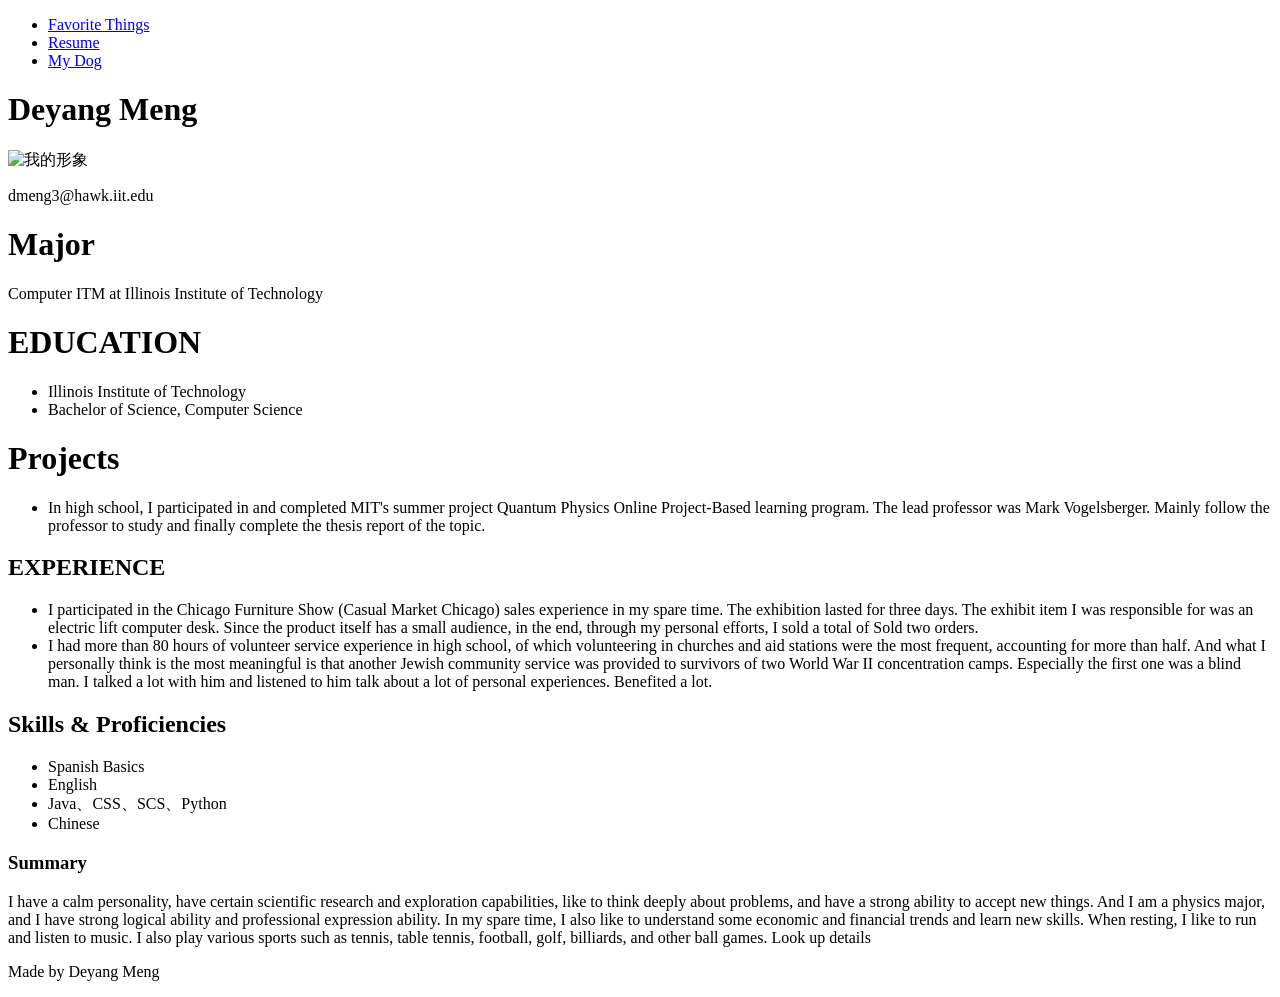
==== index.html @ 4c367ccf "Add files via upload" ====
<!DOCTYPE html>
<!-- saved from url=(0048)https://strikerz45.github.io/Project2/index.html -->
<html lang="zh-CN" class="translated-ltr">

<head>
	<meta http-equiv="Content-Type" content="text/html; charset=UTF-8">

	<title>Deyang Meng - Resume</title>
	<link rel="stylesheet" href="./css/style.css">
</head>

<body>
	<header>
		<nav id="nav-bar">
			<div id="nav-container">
			<ul>
			  <li><a href="p1p2.html">Favorite Things</a></li>
			  <li><a href="index.html">Resume</a></li>
			  <li><a href="p1p3.html">My Dog</a></li>
			</ul>
			</div>
		  </nav>
	</header>
	<div id="main">
		<h1>
			<font style="vertical-align: inherit;">
				<font style="vertical-align: inherit;">Deyang Meng</font>
			</font>
		</h1>
		<img id="imgofme" src="media/IMG_20210817_220337(1).jpg" alt="我的形象">
		<p>
			<font style="vertical-align: inherit;">
				<font style="vertical-align: inherit;"> </font>
				<font style="vertical-align: inherit;">dmeng3@hawk.iit.edu</font>
			</font>
		</p>
		<h1>
			<font style="vertical-align: inherit;">
				<font style="vertical-align: inherit;">Major</font>
			</font>
		</h1>
		<p>
			<font style="vertical-align: inherit;">
				<font style="vertical-align: inherit;">Computer ITM at Illinois Institute of Technology</font>
			</font>
		</p>
		<h1>
			<font style="vertical-align: inherit;">
				<font style="vertical-align: inherit;">EDUCATION</font>
			</font>
		</h1>
		<ul>
			<li>
				<font style="vertical-align: inherit;">
					<font style="vertical-align: inherit;">Illinois Institute of Technology</font>
				</font>
			</li>
			<li>
				<font style="vertical-align: inherit;">
					<font style="vertical-align: inherit;">Bachelor of Science, Computer Science</font>
				</font>
			</li>
		</ul>
		<h1>
			<font style="vertical-align: inherit;">
				<font style="vertical-align: inherit;">Projects</font>
			</font>
		</h1>
		<ul>
			<li>
				<font style="vertical-align: inherit;">
					<font style="vertical-align: inherit;">In high school, I participated in and completed MIT's summer
						project Quantum Physics Online Project-Based learning program. The lead professor
						was Mark Vogelsberger. Mainly follow the professor to study and finally complete the thesis
						report of the topic.</font>
				</font>
			</li>
		</ul>
		<h2>
			<font style="vertical-align: inherit;">
				<font style="vertical-align: inherit;">EXPERIENCE</font>
			</font>
		</h2>
		<ul>
			<li>
				<font style="vertical-align: inherit;">
					<font style="vertical-align: inherit;">
						I participated in the Chicago Furniture Show (Casual Market Chicago) sales experience in my
						spare time.
						The exhibition lasted for three days. The exhibit item I was responsible for was an electric
						lift computer desk. Since the product itself has a small audience, in the end, through my
						personal efforts,
						I sold a total of Sold two orders.</font>
				</font>
			</li>

			<li>
				<font style="vertical-align: inherit;">
					<font style="vertical-align: inherit;">I had more than 80 hours of volunteer service experience in
						high school,
						of which volunteering in churches and aid stations were the most frequent,
						accounting for more than half. And what I personally think is the most meaningful
						is that another Jewish community service was provided to survivors of two World War
						II concentration camps. Especially the first one was a blind man. I talked a lot with
						him and listened to him talk about a lot of personal experiences. Benefited a lot.</font>
				</font>
			</li>
		</ul>
		<section>
			<h2>
				<font style="vertical-align: inherit;">
					<font style="vertical-align: inherit;">Skills &amp; Proficiencies</font>
				</font>
			</h2>
			<ul>
				<li>
					<font style="vertical-align: inherit;">
						<font style="vertical-align: inherit;">Spanish Basics</font>
					</font>
				</li>
				<li>
					<font style="vertical-align: inherit;">
						<font style="vertical-align: inherit;">English</font>
					</font>
				</li>
				<li>
					<font style="vertical-align: inherit;">
						<font style="vertical-align: inherit;">Java、CSS、SCS、Python</font>
					</font>
				</li>
				<li>
					<font style="vertical-align: inherit;">
						<font style="vertical-align: inherit;">Chinese</font>
					</font>
				</li>
			</ul>
		</section>
		<section>
			<h3>
				<font style="vertical-align: inherit;">
					<font style="vertical-align: inherit;">Summary</font>
				</font>
			</h3>
			<p>
				<font style="vertical-align: inherit;">
					<font style="vertical-align: inherit;">I have a calm personality, have certain scientific research
						and exploration capabilities, like to think deeply about problems, and have a strong ability to
						accept new things. And I am a physics major, and I have strong logical ability and professional
						expression ability. In my spare time, I also like to understand some economic and financial
						trends and learn new skills. When resting, I like to run and listen to music. I also play
						various sports such as tennis, table tennis, football, golf, billiards, and other ball games.
						Look up details</font>
				</font>
			</p>
		</section>
	</div>
	<footer>
		<p>
			<font style="vertical-align: inherit;">
				<font style="vertical-align: inherit;">Made by Deyang Meng</font>
			</font>
		</p>
	</footer>

</body>

</html>
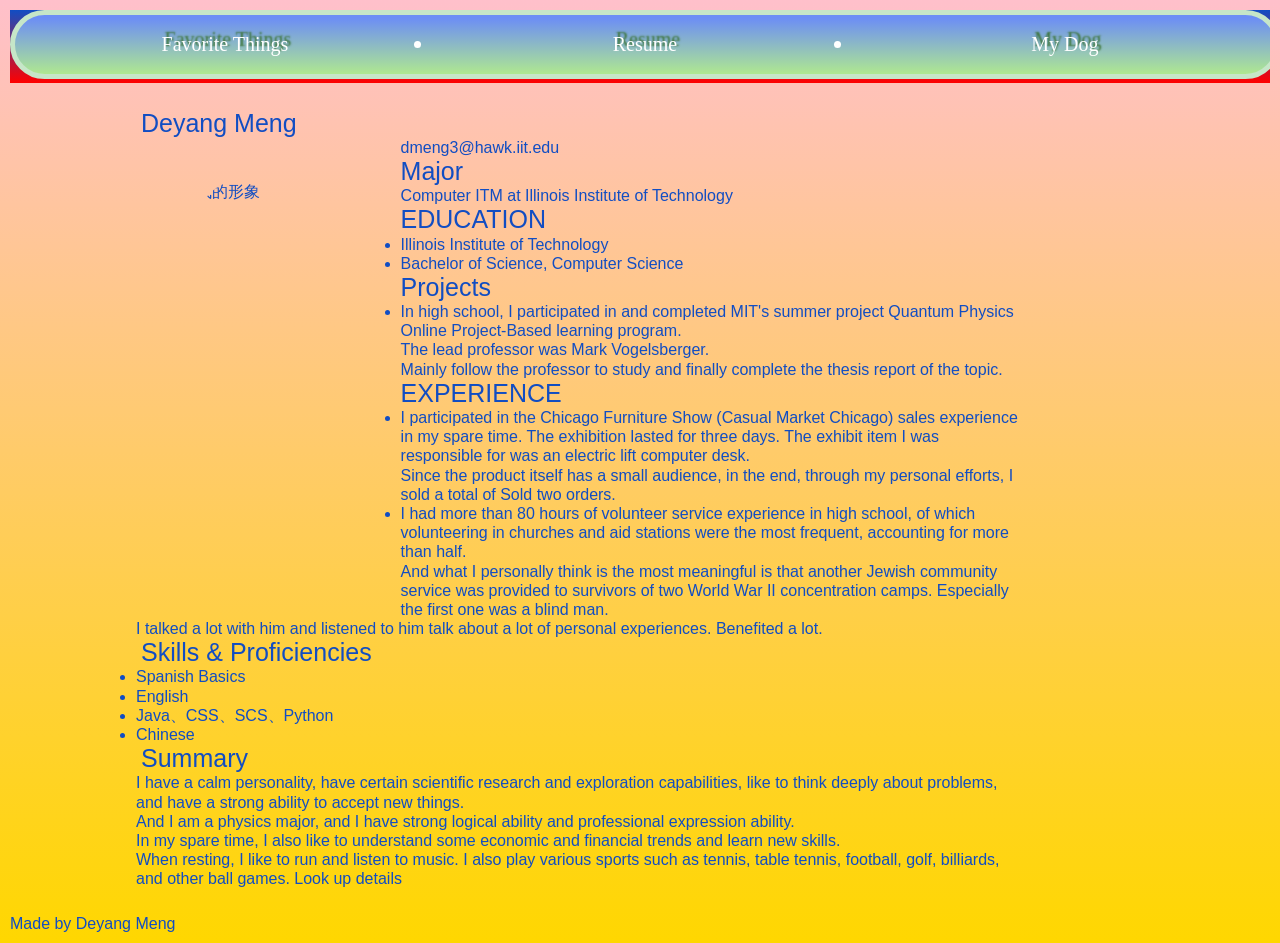
==== commit aaeec237: "Add files via upload" ====
--- a/index.html
+++ b/index.html
@@ -1,11 +1,11 @@
 <!DOCTYPE html>
 <!-- saved from url=(0048)https://strikerz45.github.io/Project2/index.html -->
-<html lang="zh-CN" class="translated-ltr">
+<html lang="en" class="translated-ltr">
 
 <head>
 	<meta http-equiv="Content-Type" content="text/html; charset=UTF-8">
-
 	<title>Deyang Meng - Resume</title>
+	<link rel="stylesheet" href="./css/reset.css">
 	<link rel="stylesheet" href="./css/style.css">
 </head>
 
@@ -13,152 +13,152 @@
 	<header>
 		<nav id="nav-bar">
 			<div id="nav-container">
-			<ul>
-			  <li><a href="p1p2.html">Favorite Things</a></li>
-			  <li><a href="index.html">Resume</a></li>
-			  <li><a href="p1p3.html">My Dog</a></li>
-			</ul>
+				<ul>
+					<li><a href="p1p2.html">Favorite Things</a></li>
+					<li><a href="index.html">Resume</a></li>
+					<li><a href="p1p3.html">My Dog</a></li>
+				</ul>
 			</div>
-		  </nav>
+		</nav>
 	</header>
 	<div id="main">
 		<h1>
-			<font style="vertical-align: inherit;">
-				<font style="vertical-align: inherit;">Deyang Meng</font>
-			</font>
+			<span>
+				<span>Deyang Meng</span>
+			</span>
 		</h1>
 		<img id="imgofme" src="media/IMG_20210817_220337(1).jpg" alt="我的形象">
 		<p>
-			<font style="vertical-align: inherit;">
-				<font style="vertical-align: inherit;"> </font>
-				<font style="vertical-align: inherit;">dmeng3@hawk.iit.edu</font>
-			</font>
+			<span>
+				<span> </span>
+				<span>dmeng3@hawk.iit.edu</span>
+			</span>
 		</p>
 		<h1>
-			<font style="vertical-align: inherit;">
-				<font style="vertical-align: inherit;">Major</font>
-			</font>
+			<span>
+				<span>Major</span>
+			</span>
 		</h1>
 		<p>
-			<font style="vertical-align: inherit;">
-				<font style="vertical-align: inherit;">Computer ITM at Illinois Institute of Technology</font>
-			</font>
+			<span>
+				<span>Computer ITM at Illinois Institute of Technology</span>
+			</span>
 		</p>
 		<h1>
-			<font style="vertical-align: inherit;">
-				<font style="vertical-align: inherit;">EDUCATION</font>
-			</font>
+			<span>
+				<span>EDUCATION</span>
+			</span>
 		</h1>
 		<ul>
 			<li>
-				<font style="vertical-align: inherit;">
-					<font style="vertical-align: inherit;">Illinois Institute of Technology</font>
-				</font>
+				<span>
+					<span>Illinois Institute of Technology</span>
+				</span>
 			</li>
 			<li>
-				<font style="vertical-align: inherit;">
-					<font style="vertical-align: inherit;">Bachelor of Science, Computer Science</font>
-				</font>
+				<span>
+					<span>Bachelor of Science, Computer Science</span>
+				</span>
 			</li>
 		</ul>
 		<h1>
-			<font style="vertical-align: inherit;">
-				<font style="vertical-align: inherit;">Projects</font>
-			</font>
+			<span>
+				<span>Projects</span>
+			</span>
 		</h1>
 		<ul>
 			<li>
-				<font style="vertical-align: inherit;">
-					<font style="vertical-align: inherit;">In high school, I participated in and completed MIT's summer
-						project Quantum Physics Online Project-Based learning program. The lead professor
-						was Mark Vogelsberger. Mainly follow the professor to study and finally complete the thesis
-						report of the topic.</font>
-				</font>
+				<span>
+					<span>In high school, I participated in and completed MIT's summer
+						project Quantum Physics Online Project-Based learning program. <br/>The lead professor
+						was Mark Vogelsberger.<br/> Mainly follow the professor to study and finally complete the thesis
+						report of the topic.</span>
+				</span>
 			</li>
 		</ul>
-		<h2>
-			<font style="vertical-align: inherit;">
-				<font style="vertical-align: inherit;">EXPERIENCE</font>
-			</font>
-		</h2>
+		<h1>
+			<span>
+				<span>EXPERIENCE</span>
+			</span>
+		</h1>
 		<ul>
 			<li>
-				<font style="vertical-align: inherit;">
-					<font style="vertical-align: inherit;">
+				<span>
+					<span>
 						I participated in the Chicago Furniture Show (Casual Market Chicago) sales experience in my
 						spare time.
 						The exhibition lasted for three days. The exhibit item I was responsible for was an electric
-						lift computer desk. Since the product itself has a small audience, in the end, through my
+						lift computer desk. <br/>Since the product itself has a small audience, in the end, through my
 						personal efforts,
-						I sold a total of Sold two orders.</font>
-				</font>
+						I sold a total of Sold two orders.</span>
+				</span>
 			</li>
 
 			<li>
-				<font style="vertical-align: inherit;">
-					<font style="vertical-align: inherit;">I had more than 80 hours of volunteer service experience in
+				<span>
+					I had more than 80 hours of volunteer service experience in
 						high school,
 						of which volunteering in churches and aid stations were the most frequent,
-						accounting for more than half. And what I personally think is the most meaningful
+						accounting for more than half. <br/>And what I personally think is the most meaningful
 						is that another Jewish community service was provided to survivors of two World War
-						II concentration camps. Especially the first one was a blind man. I talked a lot with
-						him and listened to him talk about a lot of personal experiences. Benefited a lot.</font>
-				</font>
+						II concentration camps. Especially the first one was a blind man.<br/> I talked a lot with
+						him and listened to him talk about a lot of personal experiences. Benefited a lot.
+				</span>
 			</li>
 		</ul>
 		<section>
-			<h2>
-				<font style="vertical-align: inherit;">
-					<font style="vertical-align: inherit;">Skills &amp; Proficiencies</font>
-				</font>
-			</h2>
+			<h1>
+				<span>
+					<span>Skills &amp; Proficiencies</span>
+				</span>
+			</h1>
 			<ul>
 				<li>
-					<font style="vertical-align: inherit;">
-						<font style="vertical-align: inherit;">Spanish Basics</font>
-					</font>
+					<span>
+						<span>Spanish Basics</span>
+					</span>
 				</li>
 				<li>
-					<font style="vertical-align: inherit;">
-						<font style="vertical-align: inherit;">English</font>
-					</font>
+					<span>
+						<span>English</span>
+					</span>
 				</li>
 				<li>
-					<font style="vertical-align: inherit;">
-						<font style="vertical-align: inherit;">Java、CSS、SCS、Python</font>
-					</font>
+					<span>
+						<span>Java、CSS、SCS、Python</span>
+					</span>
 				</li>
 				<li>
-					<font style="vertical-align: inherit;">
-						<font style="vertical-align: inherit;">Chinese</font>
-					</font>
+					<span>
+						<span>Chinese</span>
+					</span>
 				</li>
 			</ul>
 		</section>
 		<section>
-			<h3>
-				<font style="vertical-align: inherit;">
-					<font style="vertical-align: inherit;">Summary</font>
-				</font>
-			</h3>
+			<h1>
+				<span>
+					<span>Summary</span>
+				</span>
+			</h1>
 			<p>
-				<font style="vertical-align: inherit;">
-					<font style="vertical-align: inherit;">I have a calm personality, have certain scientific research
+				<span>
+					<span>I have a calm personality, have certain scientific research
 						and exploration capabilities, like to think deeply about problems, and have a strong ability to
-						accept new things. And I am a physics major, and I have strong logical ability and professional
-						expression ability. In my spare time, I also like to understand some economic and financial
-						trends and learn new skills. When resting, I like to run and listen to music. I also play
+						accept new things. <br/>And I am a physics major, and I have strong logical ability and professional
+						expression ability. <br/>In my spare time, I also like to understand some economic and financial
+						trends and learn new skills. <br/>When resting, I like to run and listen to music. I also play
 						various sports such as tennis, table tennis, football, golf, billiards, and other ball games.
-						Look up details</font>
-				</font>
+						Look up details</span>
+				</span>
 			</p>
 		</section>
 	</div>
 	<footer>
 		<p>
-			<font style="vertical-align: inherit;">
-				<font style="vertical-align: inherit;">Made by Deyang Meng</font>
-			</font>
+			<span>
+				<span>Made by Deyang Meng</span>
+			</span>
 		</p>
 	</footer>
 
--- a/css/style.css
+++ b/css/style.css
@@ -0,0 +1,96 @@
+#nav-bar {
+  background: linear-gradient(#114dc3, #ff0000);
+  overflow: hidden;
+}
+#nav-container {
+  float: left;
+  width: 100%;
+  position: relative;
+}
+#nav-bar ul {
+  overflow: hidden;
+  background:linear-gradient(to bottom, #6c8ef5 5%, #afe890 100%);
+  background-color:#6c8ef5;
+  border-radius:42px;
+  border:5px solid #c6e6c8;
+  display:inline-block;
+  cursor:pointer;
+  color:#ffffff;
+  font-family: fantasy;
+  font-size:25px;
+  text-decoration:none;
+  text-shadow:3px -5px 2px #37702e;
+  width: 100%;
+  height: auto;
+  margin: 0;
+  padding: 0;
+  text-align: center;
+}
+#nav-bar ul li {
+  float: left;
+  width: 33.33%;
+}
+#nav-bar ul li a {
+  text-decoration: none;
+  display: block;
+  text-align: center;
+  padding: 20px 40px;
+  color: white;
+  font-size: 20px;
+  font-family: cursive;
+}
+#nav-bar ul li a:hover{
+  background-color: #114dc3;
+}
+#highlight {
+  text-decoration: underline;
+  color: white;
+}
+body {
+  font-family: 'Yanone Kaffeesatz', sans-serif;
+  color: #114dc3;
+  line-height: 120%;
+  clear: both;
+  background: linear-gradient(#FFC0CB, #ffd700);
+
+}
+
+#main {
+  padding: 2% 20%;
+  padding-left: 10%
+}
+h1,h2,h3 {
+  font-family: 'Lekton', sans-serif;
+}
+h1{
+  font-size: 25px;
+  padding: 5px;
+}
+.img {
+  height: 100%;
+  width: 100%;
+}
+#imgofme {
+  height: 380px;
+  width: 20%;
+  object-fit: contain;
+  float: left;
+  border-radius: 30%;
+  margin: 5%;
+}
+.p3iframe {
+  height: 400px;
+  width: 600px;
+  border: 0;
+  position: static;
+}
+.p2video{
+  height: 400px;
+  width: 530px;
+  border: 0;
+  position: static;
+  list-style: none;
+}
+span{
+  vertical-align: inherit;
+}
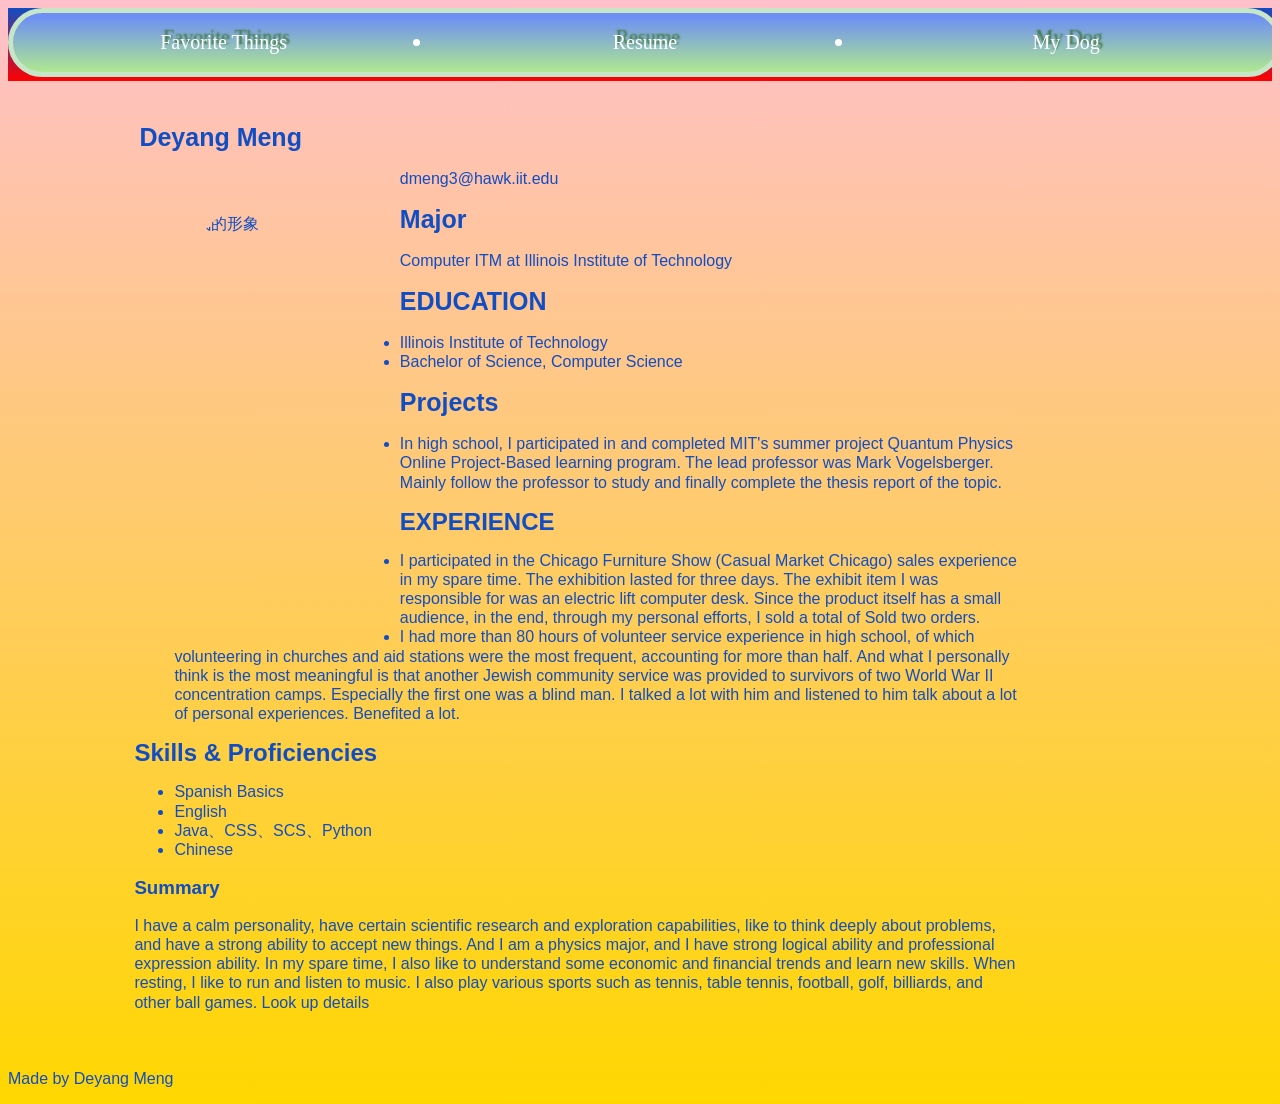
==== commit 7ac90178: "Add files via upload" ====
--- a/index.html
+++ b/index.html
@@ -5,7 +5,7 @@
 <head>
 	<meta http-equiv="Content-Type" content="text/html; charset=UTF-8">
 	<title>Deyang Meng - Resume</title>
-	<link rel="stylesheet" href="./css/reset.css">
+	<!-- <link rel="stylesheet" href="./css/reset.css"> -->
 	<link rel="stylesheet" href="./css/style.css">
 </head>
 
@@ -70,17 +70,17 @@
 			<li>
 				<span>
 					<span>In high school, I participated in and completed MIT's summer
-						project Quantum Physics Online Project-Based learning program. <br/>The lead professor
-						was Mark Vogelsberger.<br/> Mainly follow the professor to study and finally complete the thesis
+						project Quantum Physics Online Project-Based learning program. The lead professor
+						was Mark Vogelsberger. Mainly follow the professor to study and finally complete the thesis
 						report of the topic.</span>
 				</span>
 			</li>
 		</ul>
-		<h1>
+		<h2>
 			<span>
 				<span>EXPERIENCE</span>
 			</span>
-		</h1>
+		</h2>
 		<ul>
 			<li>
 				<span>
@@ -88,7 +88,7 @@
 						I participated in the Chicago Furniture Show (Casual Market Chicago) sales experience in my
 						spare time.
 						The exhibition lasted for three days. The exhibit item I was responsible for was an electric
-						lift computer desk. <br/>Since the product itself has a small audience, in the end, through my
+						lift computer desk. Since the product itself has a small audience, in the end, through my
 						personal efforts,
 						I sold a total of Sold two orders.</span>
 				</span>
@@ -96,22 +96,22 @@
 
 			<li>
 				<span>
-					I had more than 80 hours of volunteer service experience in
+					<span>I had more than 80 hours of volunteer service experience in
 						high school,
 						of which volunteering in churches and aid stations were the most frequent,
-						accounting for more than half. <br/>And what I personally think is the most meaningful
+						accounting for more than half. And what I personally think is the most meaningful
 						is that another Jewish community service was provided to survivors of two World War
-						II concentration camps. Especially the first one was a blind man.<br/> I talked a lot with
-						him and listened to him talk about a lot of personal experiences. Benefited a lot.
+						II concentration camps. Especially the first one was a blind man. I talked a lot with
+						him and listened to him talk about a lot of personal experiences. Benefited a lot.</span>
 				</span>
 			</li>
 		</ul>
 		<section>
-			<h1>
+			<h2>
 				<span>
 					<span>Skills &amp; Proficiencies</span>
 				</span>
-			</h1>
+			</h2>
 			<ul>
 				<li>
 					<span>
@@ -136,18 +136,18 @@
 			</ul>
 		</section>
 		<section>
-			<h1>
+			<h3>
 				<span>
 					<span>Summary</span>
 				</span>
-			</h1>
+			</h3>
 			<p>
 				<span>
 					<span>I have a calm personality, have certain scientific research
 						and exploration capabilities, like to think deeply about problems, and have a strong ability to
-						accept new things. <br/>And I am a physics major, and I have strong logical ability and professional
-						expression ability. <br/>In my spare time, I also like to understand some economic and financial
-						trends and learn new skills. <br/>When resting, I like to run and listen to music. I also play
+						accept new things. And I am a physics major, and I have strong logical ability and professional
+						expression ability. In my spare time, I also like to understand some economic and financial
+						trends and learn new skills. When resting, I like to run and listen to music. I also play
 						various sports such as tennis, table tennis, football, golf, billiards, and other ball games.
 						Look up details</span>
 				</span>
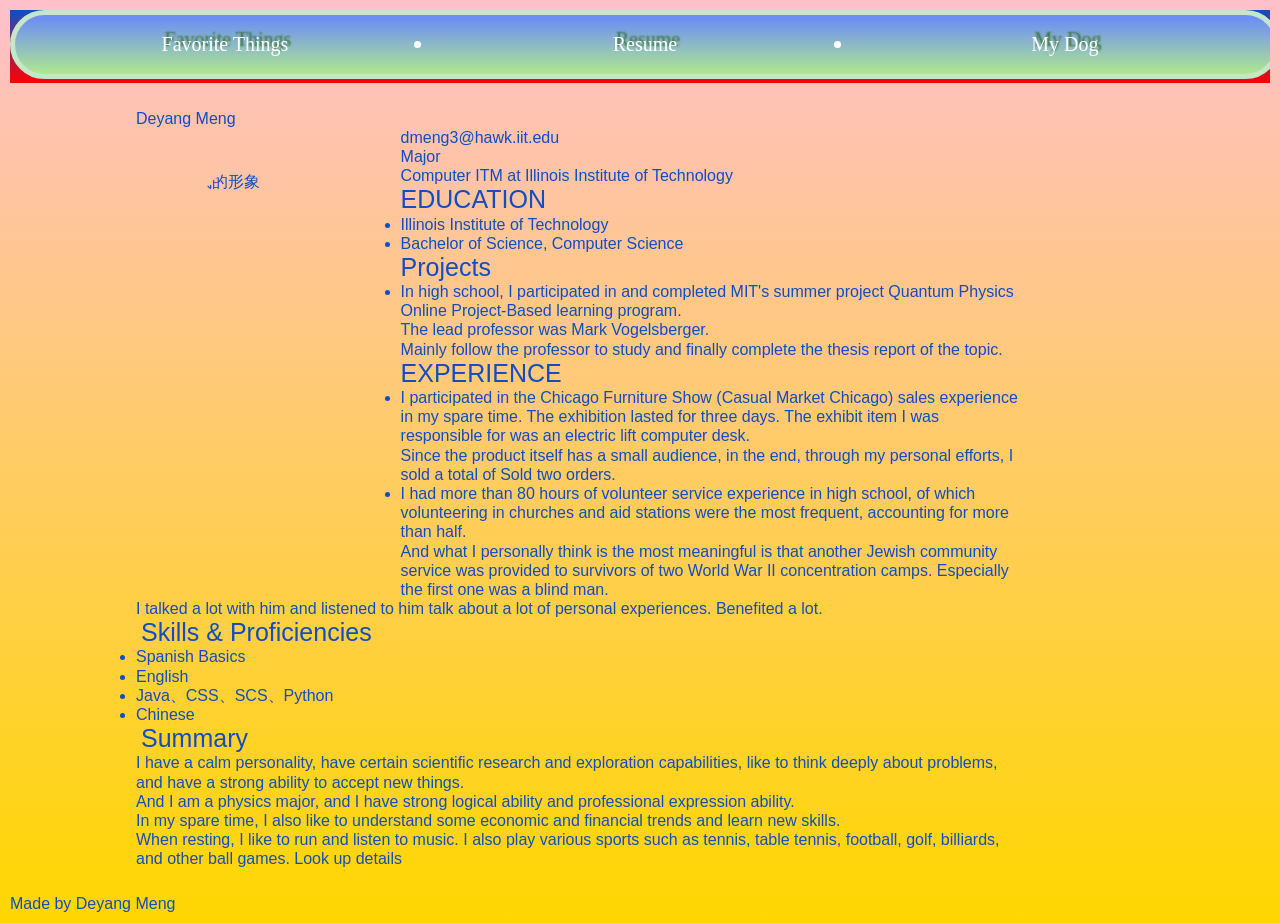
==== commit a94c7543: "Add files via upload" ====
--- a/index.html
+++ b/index.html
@@ -5,7 +5,7 @@
 <head>
 	<meta http-equiv="Content-Type" content="text/html; charset=UTF-8">
 	<title>Deyang Meng - Resume</title>
-	<!-- <link rel="stylesheet" href="./css/reset.css"> -->
+	<link rel="stylesheet" href="./css/reset.css">
 	<link rel="stylesheet" href="./css/style.css">
 </head>
 
@@ -44,11 +44,11 @@
 				<span>Computer ITM at Illinois Institute of Technology</span>
 			</span>
 		</p>
-		<h1>
+		<h2>
 			<span>
 				<span>EDUCATION</span>
 			</span>
-		</h1>
+		</h2>
 		<ul>
 			<li>
 				<span>
@@ -61,17 +61,17 @@
 				</span>
 			</li>
 		</ul>
-		<h1>
+		<h2>
 			<span>
 				<span>Projects</span>
 			</span>
-		</h1>
+		</h2>
 		<ul>
 			<li>
 				<span>
 					<span>In high school, I participated in and completed MIT's summer
-						project Quantum Physics Online Project-Based learning program. The lead professor
-						was Mark Vogelsberger. Mainly follow the professor to study and finally complete the thesis
+						project Quantum Physics Online Project-Based learning program. <br>The lead professor
+						was Mark Vogelsberger.<br> Mainly follow the professor to study and finally complete the thesis
 						report of the topic.</span>
 				</span>
 			</li>
@@ -88,7 +88,7 @@
 						I participated in the Chicago Furniture Show (Casual Market Chicago) sales experience in my
 						spare time.
 						The exhibition lasted for three days. The exhibit item I was responsible for was an electric
-						lift computer desk. Since the product itself has a small audience, in the end, through my
+						lift computer desk. <br>Since the product itself has a small audience, in the end, through my
 						personal efforts,
 						I sold a total of Sold two orders.</span>
 				</span>
@@ -96,13 +96,13 @@
 
 			<li>
 				<span>
-					<span>I had more than 80 hours of volunteer service experience in
+					I had more than 80 hours of volunteer service experience in
 						high school,
 						of which volunteering in churches and aid stations were the most frequent,
-						accounting for more than half. And what I personally think is the most meaningful
+						accounting for more than half. <br>And what I personally think is the most meaningful
 						is that another Jewish community service was provided to survivors of two World War
-						II concentration camps. Especially the first one was a blind man. I talked a lot with
-						him and listened to him talk about a lot of personal experiences. Benefited a lot.</span>
+						II concentration camps. Especially the first one was a blind man.<br> I talked a lot with
+						him and listened to him talk about a lot of personal experiences. Benefited a lot.
 				</span>
 			</li>
 		</ul>
@@ -136,18 +136,18 @@
 			</ul>
 		</section>
 		<section>
-			<h3>
+			<h2>
 				<span>
 					<span>Summary</span>
 				</span>
-			</h3>
+			</h2>
 			<p>
 				<span>
 					<span>I have a calm personality, have certain scientific research
 						and exploration capabilities, like to think deeply about problems, and have a strong ability to
-						accept new things. And I am a physics major, and I have strong logical ability and professional
-						expression ability. In my spare time, I also like to understand some economic and financial
-						trends and learn new skills. When resting, I like to run and listen to music. I also play
+						accept new things. <br>And I am a physics major, and I have strong logical ability and professional
+						expression ability. <br>In my spare time, I also like to understand some economic and financial
+						trends and learn new skills. <br>When resting, I like to run and listen to music. I also play
 						various sports such as tennis, table tennis, football, golf, billiards, and other ball games.
 						Look up details</span>
 				</span>
--- a/css/style.css
+++ b/css/style.css
@@ -62,7 +62,7 @@
 h1,h2,h3 {
   font-family: 'Lekton', sans-serif;
 }
-h1{
+h2{
   font-size: 25px;
   padding: 5px;
 }
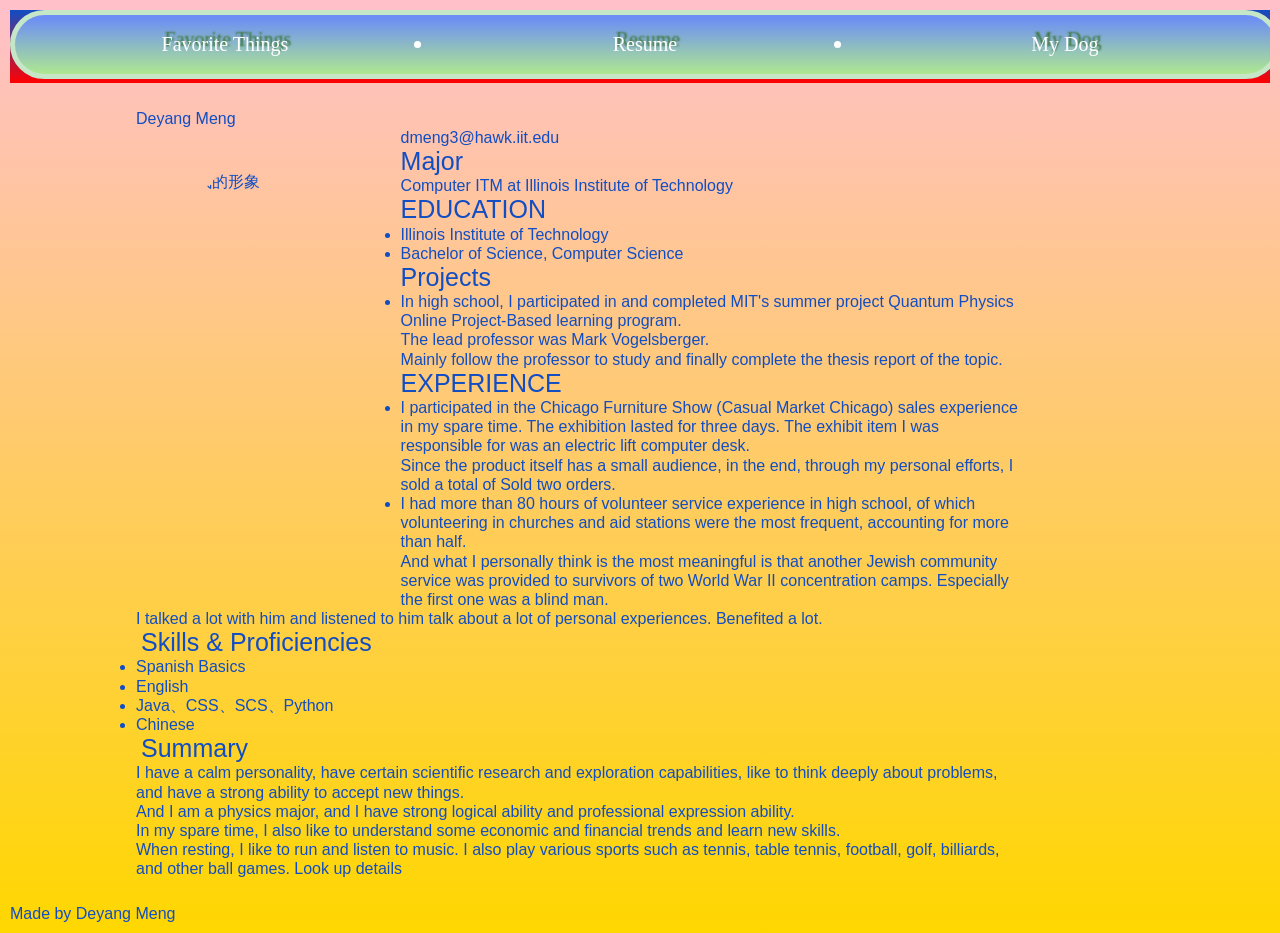
==== commit 8b095994: "Update index.html" ====
--- a/index.html
+++ b/index.html
@@ -6,7 +6,7 @@
 	<meta http-equiv="Content-Type" content="text/html; charset=UTF-8">
 	<title>Deyang Meng - Resume</title>
 	<link rel="stylesheet" href="./css/reset.css">
-	<link rel="stylesheet" href="./css/style.css">
+	<link rel="stylesheet" href="./css/style.css?r=123141">
 </head>
 
 <body>
@@ -34,11 +34,11 @@
 				<span>dmeng3@hawk.iit.edu</span>
 			</span>
 		</p>
-		<h1>
+		<h2>
 			<span>
 				<span>Major</span>
 			</span>
-		</h1>
+		</h2>
 		<p>
 			<span>
 				<span>Computer ITM at Illinois Institute of Technology</span>
@@ -164,4 +164,4 @@
 
 </body>
 
-</html>+</html>
--- a/css/style.css
+++ b/css/style.css
@@ -93,4 +93,4 @@
 }
 span{
   vertical-align: inherit;
-}+}
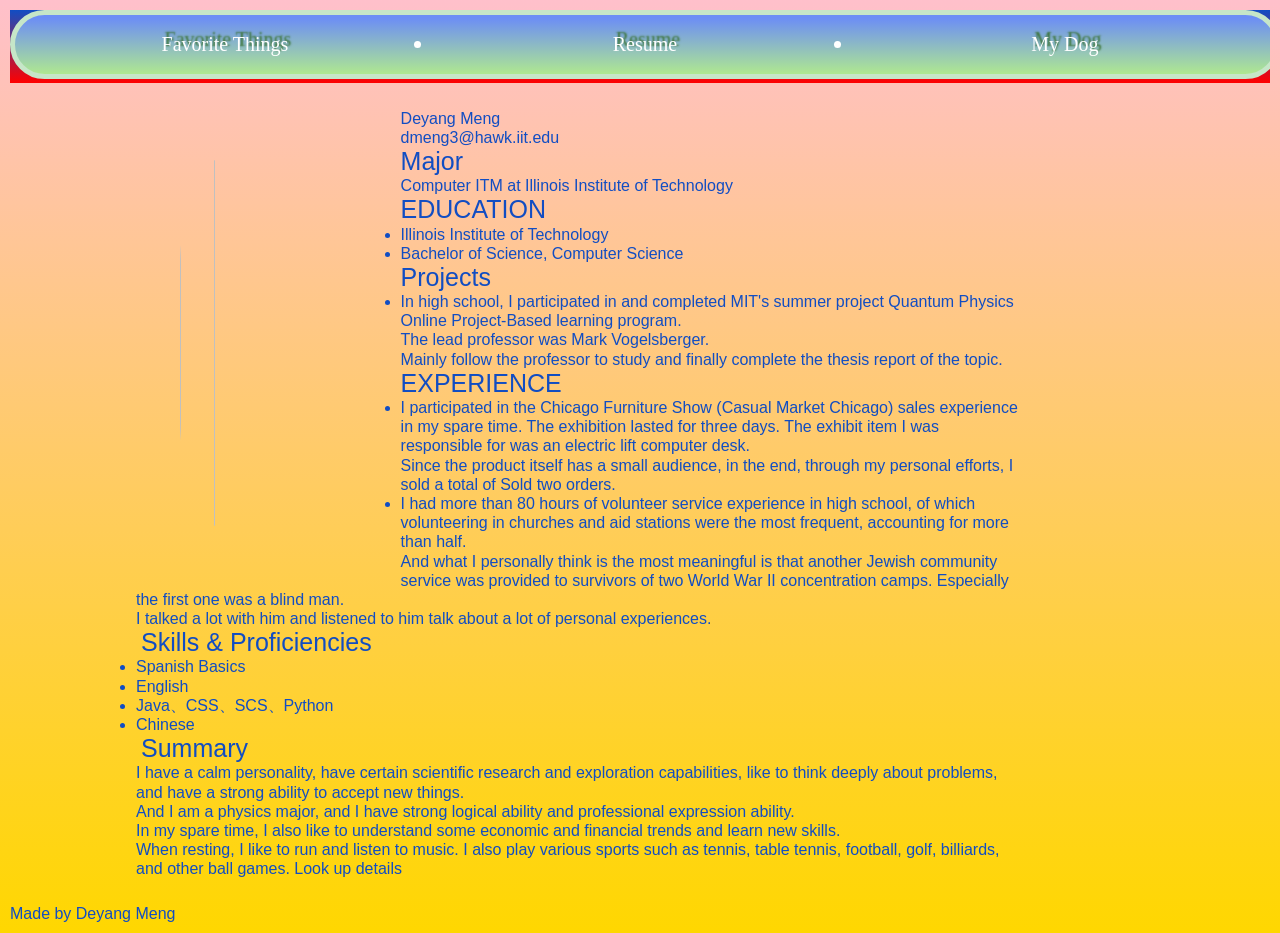
==== commit c81f2d84: "Add files via upload" ====
--- a/index.html
+++ b/index.html
@@ -6,7 +6,7 @@
 	<meta http-equiv="Content-Type" content="text/html; charset=UTF-8">
 	<title>Deyang Meng - Resume</title>
 	<link rel="stylesheet" href="./css/reset.css">
-	<link rel="stylesheet" href="./css/style.css?r=123141">
+	<link rel="stylesheet" href="./css/style.css">
 </head>
 
 <body>
@@ -22,12 +22,12 @@
 		</nav>
 	</header>
 	<div id="main">
-		<h1>
+		<img id="imgofme" src="media/IMG_20210817_220337(1).jpg" alt="">
+		<p>
 			<span>
 				<span>Deyang Meng</span>
 			</span>
-		</h1>
-		<img id="imgofme" src="media/IMG_20210817_220337(1).jpg" alt="我的形象">
+		</p>
 		<p>
 			<span>
 				<span> </span>
@@ -102,7 +102,7 @@
 						accounting for more than half. <br>And what I personally think is the most meaningful
 						is that another Jewish community service was provided to survivors of two World War
 						II concentration camps. Especially the first one was a blind man.<br> I talked a lot with
-						him and listened to him talk about a lot of personal experiences. Benefited a lot.
+						him and listened to him talk about a lot of personal experiences. 
 				</span>
 			</li>
 		</ul>
@@ -164,4 +164,4 @@
 
 </body>
 
-</html>
+</html>
--- a/css/style.css
+++ b/css/style.css
@@ -2,34 +2,38 @@
   background: linear-gradient(#114dc3, #ff0000);
   overflow: hidden;
 }
+
 #nav-container {
   float: left;
   width: 100%;
   position: relative;
 }
+
 #nav-bar ul {
   overflow: hidden;
-  background:linear-gradient(to bottom, #6c8ef5 5%, #afe890 100%);
-  background-color:#6c8ef5;
-  border-radius:42px;
-  border:5px solid #c6e6c8;
-  display:inline-block;
-  cursor:pointer;
-  color:#ffffff;
+  background: linear-gradient(to bottom, #6c8ef5 5%, #afe890 100%);
+  background-color: #6c8ef5;
+  border-radius: 42px;
+  border: 5px solid #c6e6c8;
+  display: inline-block;
+  cursor: pointer;
+  color: #ffffff;
   font-family: fantasy;
-  font-size:25px;
-  text-decoration:none;
-  text-shadow:3px -5px 2px #37702e;
+  font-size: 25px;
+  text-decoration: none;
+  text-shadow: 3px -5px 2px #37702e;
   width: 100%;
   height: auto;
   margin: 0;
   padding: 0;
   text-align: center;
 }
+
 #nav-bar ul li {
   float: left;
   width: 33.33%;
 }
+
 #nav-bar ul li a {
   text-decoration: none;
   display: block;
@@ -39,13 +43,16 @@
   font-size: 20px;
   font-family: cursive;
 }
-#nav-bar ul li a:hover{
+
+#nav-bar ul li a:hover {
   background-color: #114dc3;
 }
+
 #highlight {
   text-decoration: underline;
   color: white;
 }
+
 body {
   font-family: 'Yanone Kaffeesatz', sans-serif;
   color: #114dc3;
@@ -59,17 +66,23 @@
   padding: 2% 20%;
   padding-left: 10%
 }
-h1,h2,h3 {
+
+h1,
+h2,
+h3 {
   font-family: 'Lekton', sans-serif;
 }
-h2{
+
+h2 {
   font-size: 25px;
   padding: 5px;
 }
+
 .img {
   height: 100%;
   width: 100%;
 }
+
 #imgofme {
   height: 380px;
   width: 20%;
@@ -78,19 +91,22 @@
   border-radius: 30%;
   margin: 5%;
 }
+
 .p3iframe {
   height: 400px;
   width: 600px;
   border: 0;
   position: static;
 }
-.p2video{
+
+.p2video {
   height: 400px;
   width: 530px;
   border: 0;
   position: static;
   list-style: none;
 }
-span{
+
+span {
   vertical-align: inherit;
-}
+}
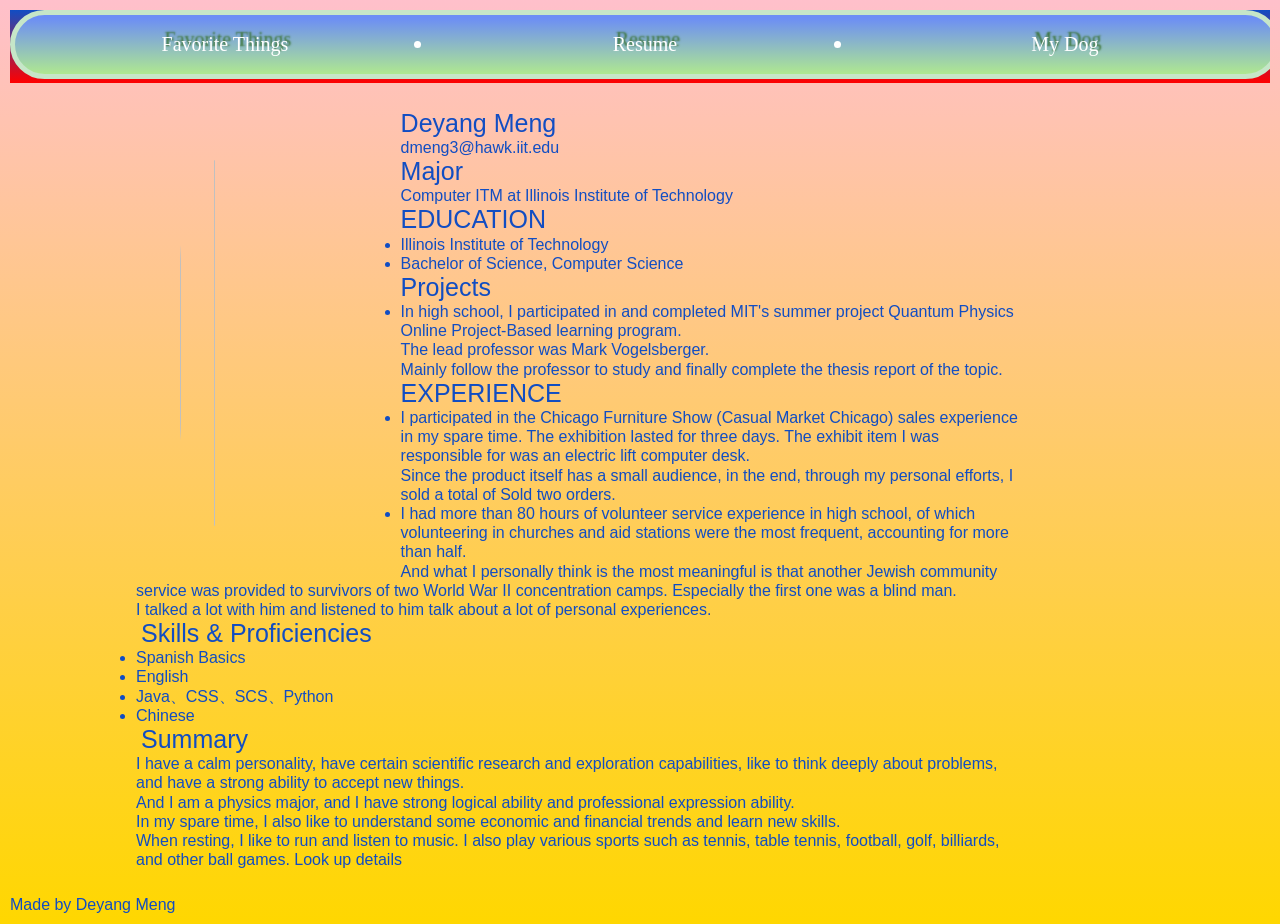
==== commit 8850f236: "Add files via upload" ====
--- a/index.html
+++ b/index.html
@@ -23,14 +23,13 @@
 	</header>
 	<div id="main">
 		<img id="imgofme" src="media/IMG_20210817_220337(1).jpg" alt="">
-		<p>
+		<h2>
 			<span>
 				<span>Deyang Meng</span>
 			</span>
-		</p>
+		</h2>
 		<p>
 			<span>
-				<span> </span>
 				<span>dmeng3@hawk.iit.edu</span>
 			</span>
 		</p>
